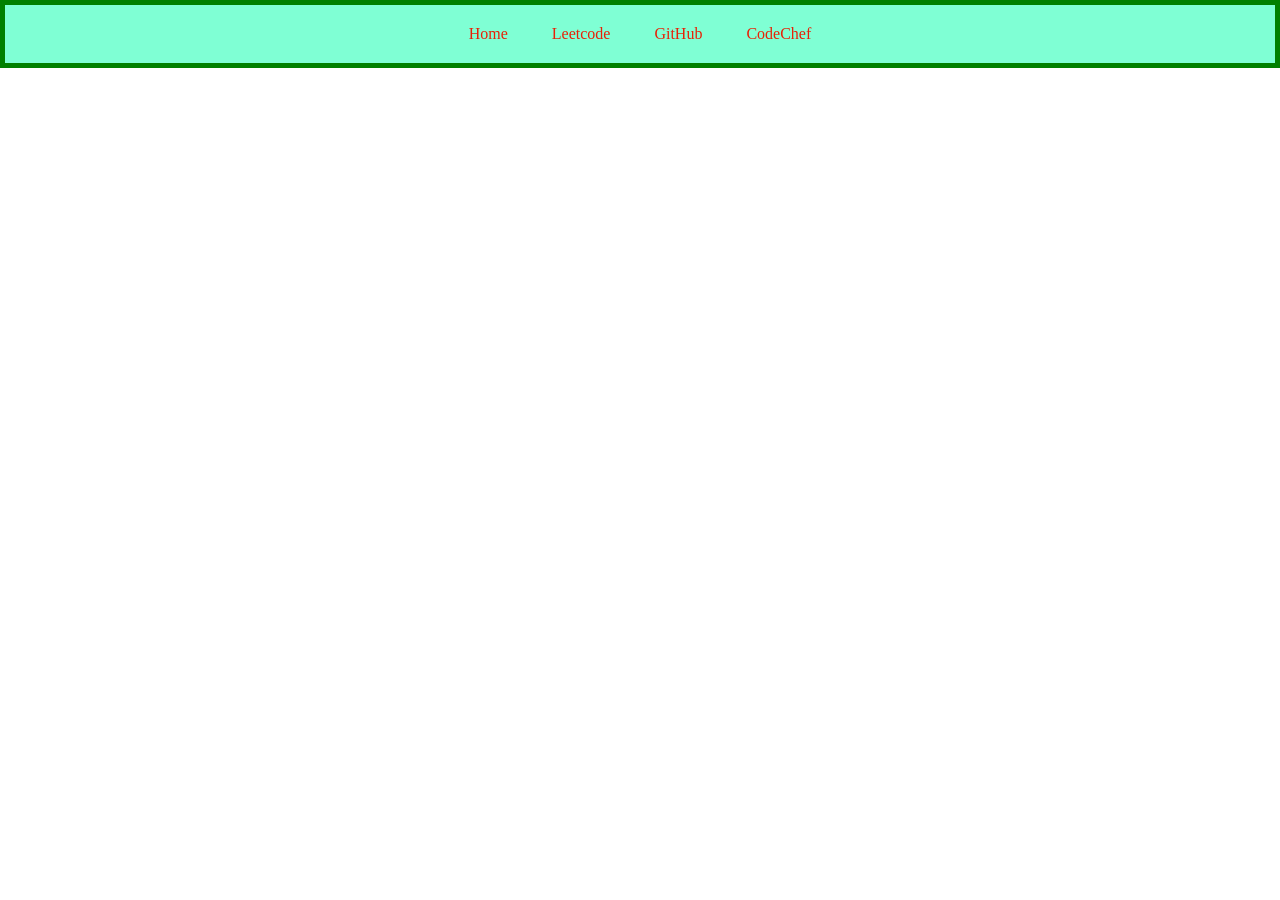
==== index.html @ 48924592 "navBar" ====
<!DOCTYPE html>
<html lang="en">
<head>
    <meta charset="UTF-8">
    <meta name="viewport" content="width=device-width, initial-scale=1.0">
    <title>Document</title>
    <link rel="stylesheet" href="index.css">
</head>
<body>
   <!-- <h1 class="ak">Hello World!</h1>
    <h1 >Hello World!</h1>
    <h1 class="ak">Hello World 3</h1>
    <a href="https://www.amazon.in/">amazon.com</a>-->
    <div class="nav-bar">
        <a href="">Home</a>
        <a href="">Leetcode</a>
        <a href="">GitHub</a>
        <a href="">CodeChef</a>
    </div>
    
</body>
</html>
---- index.css ----
.ak{
   color: brown;
}
.nav-bar{
    border-color: green;
    border-width: 5px;
    border-style: solid;
    background-color: aquamarine;
    padding: 20px;
    text-align: center ;
}
.nav-bar a{
     padding:20px;
     text-decoration: none;
     text-size-adjust: inherit;
     color:rgb(232, 33, 7);
}
.nav-bar a:hover{
    background-color: blue;
    text-decoration: underline;
}
body{
    margin: auto;
}
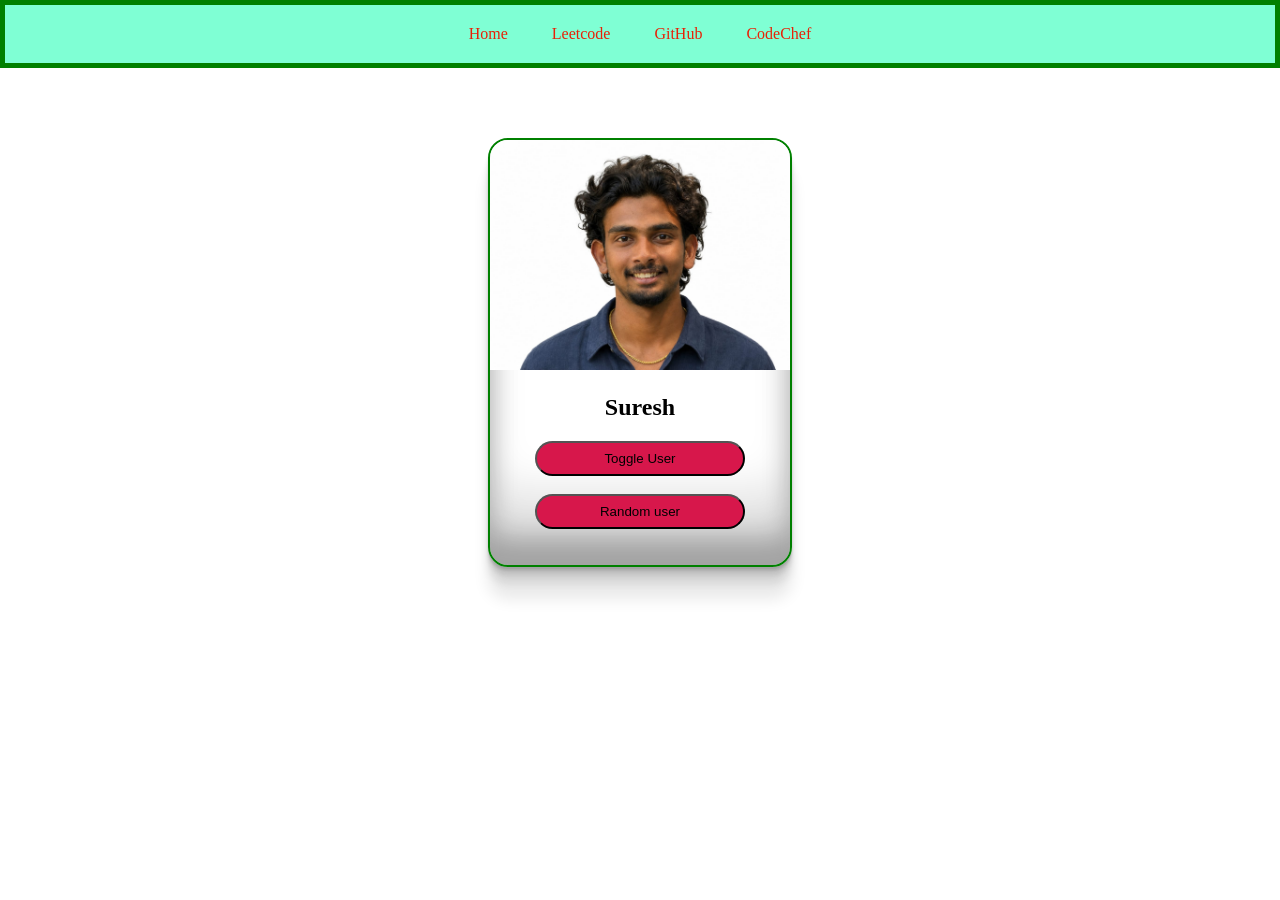
==== commit 9ba464a5: "BoxStyle" ====
--- a/index.html
+++ b/index.html
@@ -17,6 +17,14 @@
         <a href="">GitHub</a>
         <a href="">CodeChef</a>
     </div>
+    <div class="card">
+        <img src="myimage.png" alt="UserName">
+        <h2>Suresh</h2>
+        <p>
+            <button>Toggle User</button><br><br>
+            <button>Random user</button>
+        </p>
+    </div>
     
 </body>
 </html>
--- a/index.css
+++ b/index.css
@@ -21,4 +21,29 @@
 }
 body{
     margin: auto;
+}
+.card{
+    width:300px;
+    border: 2px,solid,green;
+    text-align: center;
+    margin-left:auto;
+    margin-right:auto;
+    margin-top:70px;
+    border-radius:20px ;
+    overflow: hidden;
+    padding-bottom: 20px;
+    box-shadow: rgba(0, 0, 0, 0.17) 0px -23px 25px 0px inset, rgba(0, 0, 0, 0.15) 0px -36px 30px 0px inset, rgba(0, 0, 0, 0.1) 0px -79px 40px 0px inset, rgba(0, 0, 0, 0.06) 0px 2px 1px, rgba(0, 0, 0, 0.09) 0px 4px 2px, rgba(0, 0, 0, 0.09) 0px 8px 4px, rgba(0, 0, 0, 0.09) 0px 16px 8px, rgba(0, 0, 0, 0.09) 0px 32px 16px;
+}
+.card img{
+    width:300px;
+}
+.card button{
+    width:70%;
+    padding: 8px;
+    border-radius: 50px;
+    background-color: rgb(215, 23, 75);
+}
+.card button:hover{
+    cursor: pointer;
+    background-color: rgb(246, 233, 233);
 }
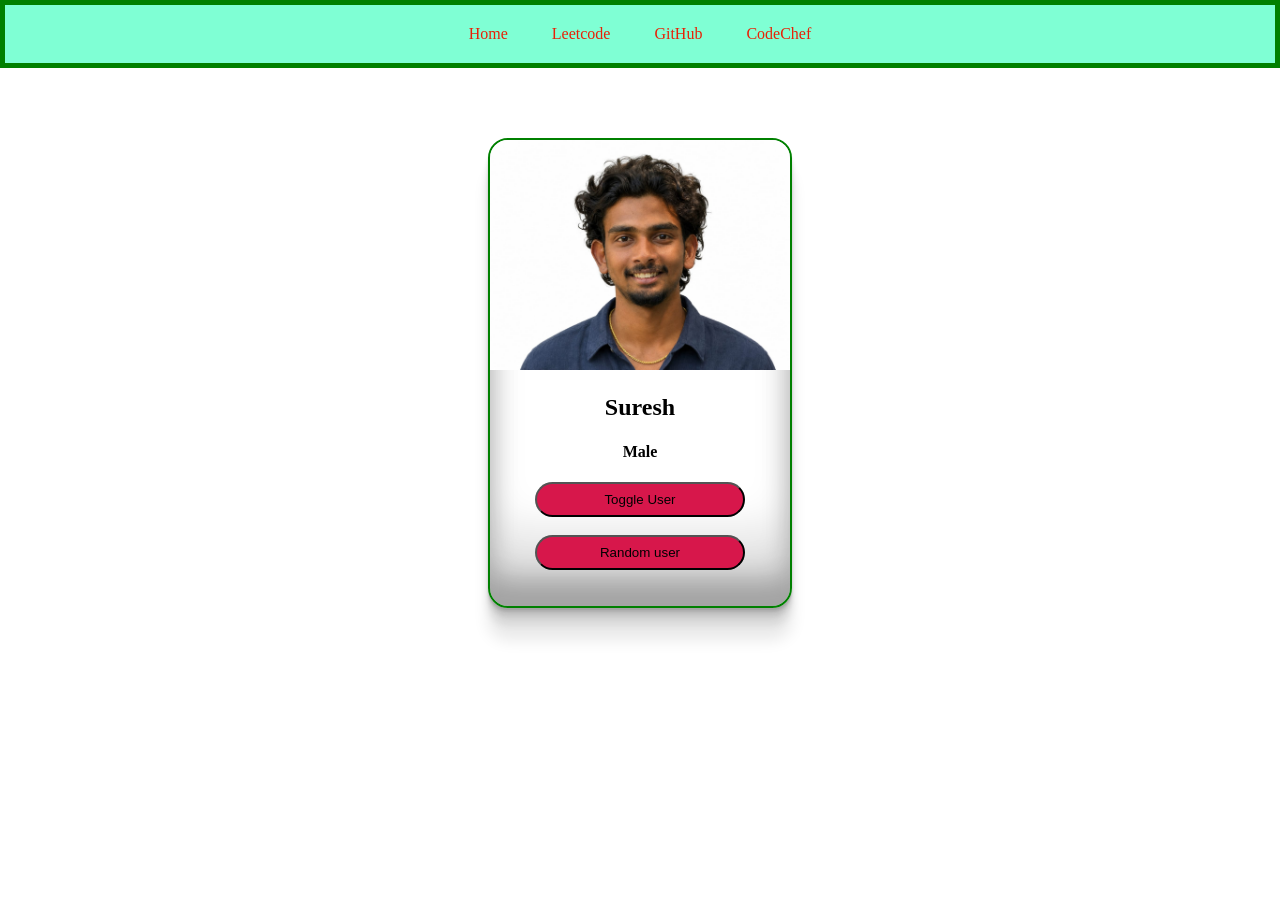
==== commit a48e7b12: "jane" ====
--- a/index.html
+++ b/index.html
@@ -5,12 +5,14 @@
     <meta name="viewport" content="width=device-width, initial-scale=1.0">
     <title>Document</title>
     <link rel="stylesheet" href="index.css">
+    
 </head>
 <body>
    <!-- <h1 class="ak">Hello World!</h1>
     <h1 >Hello World!</h1>
     <h1 class="ak">Hello World 3</h1>
     <a href="https://www.amazon.in/">amazon.com</a>-->
+    <link rel="stylesheet" href="index.js">
     <div class="nav-bar">
         <a href="">Home</a>
         <a href="">Leetcode</a>
@@ -18,13 +20,15 @@
         <a href="">CodeChef</a>
     </div>
     <div class="card">
-        <img src="myimage.png" alt="UserName">
-        <h2>Suresh</h2>
+        <img id="userimage" src="myimage.png" alt="UserName">
+        <h2 id="username">Suresh</h2>
+        <h4 id="usergender">Male</h4>
         <p>
-            <button>Toggle User</button><br><br>
+            <button onclick="toggle()">Toggle User</button><br><br>
             <button>Random user</button>
         </p>
     </div>
+    <script src="index.js"></script>
     
 </body>
 </html>
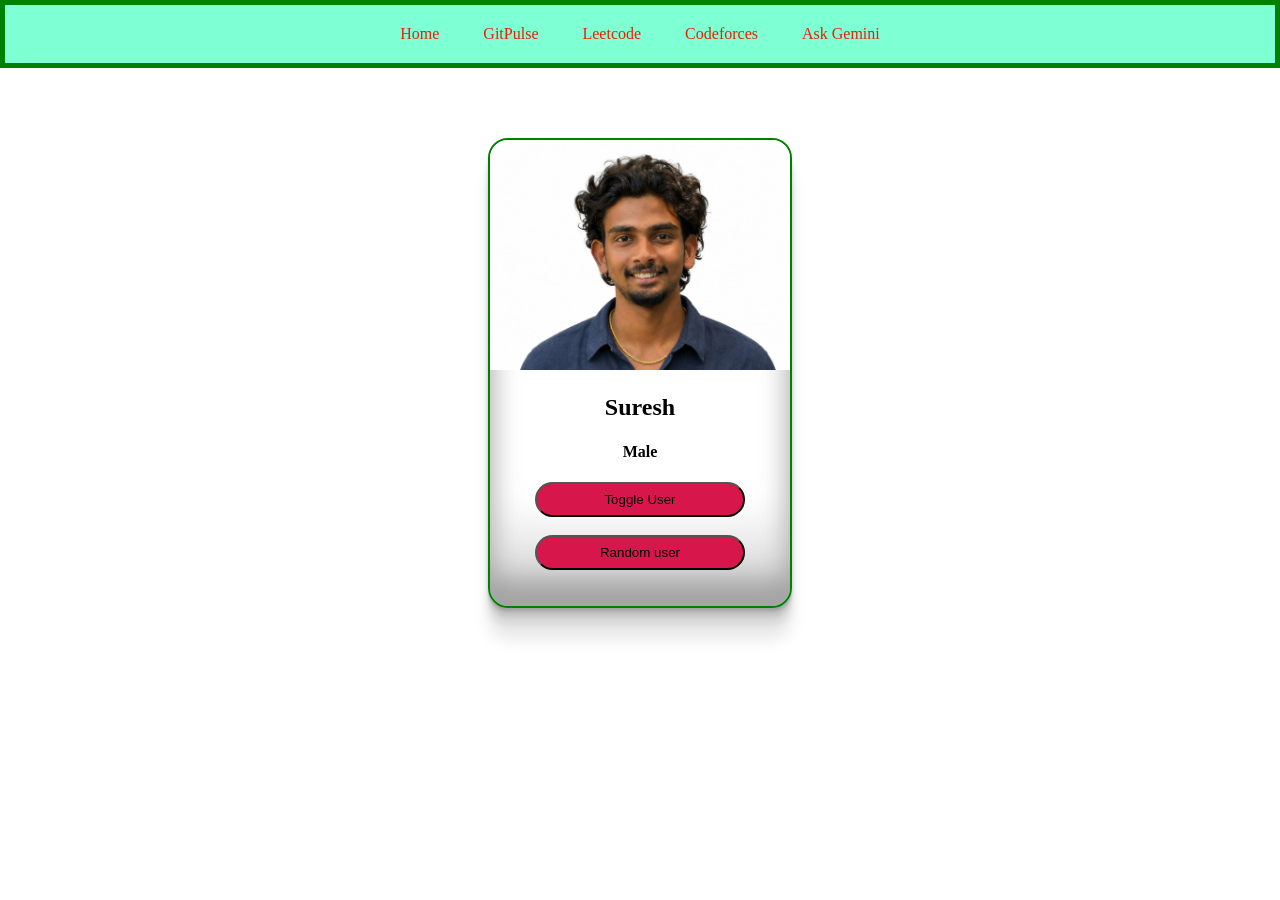
==== commit cf204233: "Changes" ====
--- a/index.html
+++ b/index.html
@@ -1,23 +1,26 @@
 <!DOCTYPE html>
 <html lang="en">
+
 <head>
     <meta charset="UTF-8">
     <meta name="viewport" content="width=device-width, initial-scale=1.0">
     <title>Document</title>
     <link rel="stylesheet" href="index.css">
-    
+
 </head>
+
 <body>
-   <!-- <h1 class="ak">Hello World!</h1>
+    <!-- <h1 class="ak">Hello World!</h1>
     <h1 >Hello World!</h1>
     <h1 class="ak">Hello World 3</h1>
     <a href="https://www.amazon.in/">amazon.com</a>-->
     <link rel="stylesheet" href="index.js">
     <div class="nav-bar">
-        <a href="">Home</a>
-        <a href="">Leetcode</a>
-        <a href="">GitHub</a>
-        <a href="">CodeChef</a>
+        <a href="" target="_blank">Home</a>
+        <a href="gitpulse.html" target="_blank">GitPulse</a>
+        <a href="leetcode-stats.html" target="_blank">Leetcode</a>
+        <a href="codeforces-stats.html" target="_blank">Codeforces</a>
+        <a href="ask-gemini.html" target="_blank">Ask Gemini</a>
     </div>
     <div class="card">
         <img id="userimage" src="myimage.png" alt="UserName">
@@ -25,10 +28,11 @@
         <h4 id="usergender">Male</h4>
         <p>
             <button onclick="toggle()">Toggle User</button><br><br>
-            <button>Random user</button>
+            <button onclick="random()">Random user</button>
         </p>
     </div>
     <script src="index.js"></script>
-    
+
 </body>
+
 </html>
